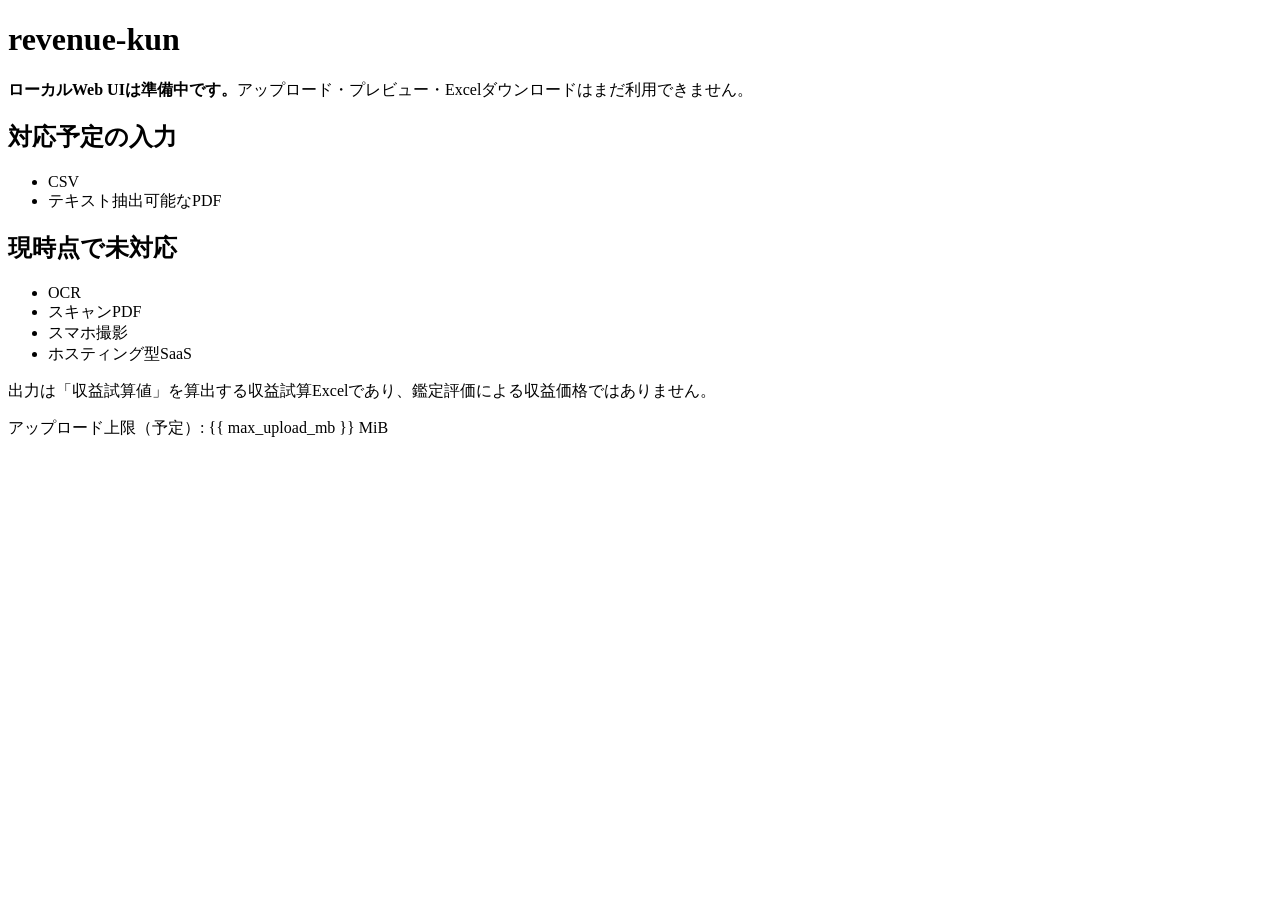
==== webui/templates/index.html @ 7c780136 "feat(webui): add FastAPI foundation and upload validation" ====
<!doctype html>
<html lang="ja">
<head>
  <meta charset="utf-8" />
  <title>revenue-kun Web UI（準備中）</title>
</head>
<body>
  <h1>revenue-kun</h1>
  <p><strong>ローカルWeb UIは準備中です。</strong>アップロード・プレビュー・Excelダウンロードはまだ利用できません。</p>

  <h2>対応予定の入力</h2>
  <ul>
    <li>CSV</li>
    <li>テキスト抽出可能なPDF</li>
  </ul>

  <h2>現時点で未対応</h2>
  <ul>
    <li>OCR</li>
    <li>スキャンPDF</li>
    <li>スマホ撮影</li>
    <li>ホスティング型SaaS</li>
  </ul>

  <p>
    出力は「収益試算値」を算出する収益試算Excelであり、鑑定評価による収益価格ではありません。
  </p>

  <p>アップロード上限（予定）: {{ max_upload_mb }} MiB</p>
</body>
</html>
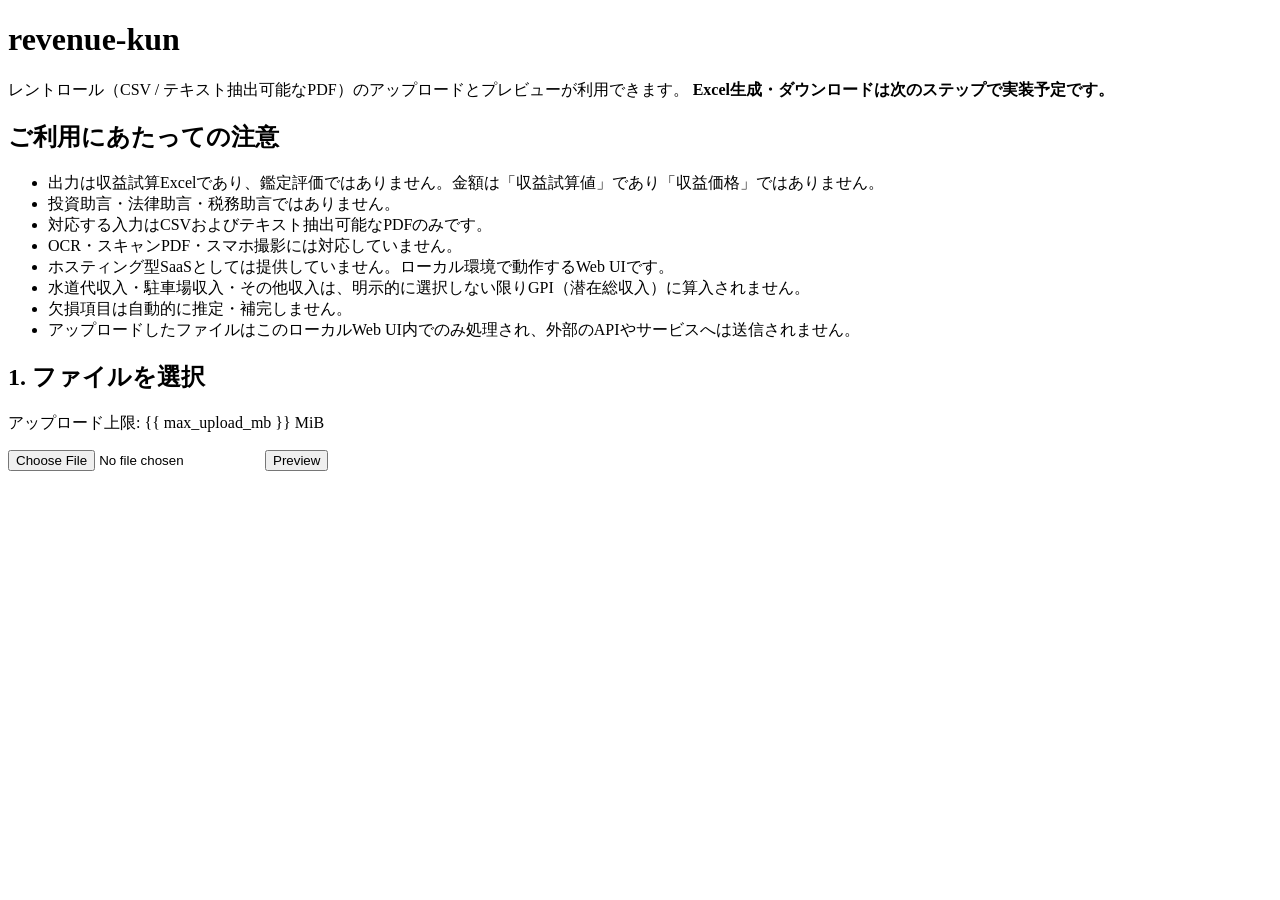
==== commit 3d7d9498: "feat(webui): add preview UI and optional income controls" ====
--- a/webui/templates/index.html
+++ b/webui/templates/index.html
@@ -2,30 +2,77 @@
 <html lang="ja">
 <head>
   <meta charset="utf-8" />
-  <title>revenue-kun Web UI（準備中）</title>
+  <meta name="viewport" content="width=device-width, initial-scale=1.0" />
+  <title>revenue-kun Web UI</title>
+  <link rel="stylesheet" href="/static/styles.css" />
 </head>
 <body>
   <h1>revenue-kun</h1>
-  <p><strong>ローカルWeb UIは準備中です。</strong>アップロード・プレビュー・Excelダウンロードはまだ利用できません。</p>
-
-  <h2>対応予定の入力</h2>
-  <ul>
-    <li>CSV</li>
-    <li>テキスト抽出可能なPDF</li>
-  </ul>
-
-  <h2>現時点で未対応</h2>
-  <ul>
-    <li>OCR</li>
-    <li>スキャンPDF</li>
-    <li>スマホ撮影</li>
-    <li>ホスティング型SaaS</li>
-  </ul>
-
   <p>
-    出力は「収益試算値」を算出する収益試算Excelであり、鑑定評価による収益価格ではありません。
+    レントロール（CSV / テキスト抽出可能なPDF）のアップロードとプレビューが利用できます。
+    <strong>Excel生成・ダウンロードは次のステップで実装予定です。</strong>
   </p>
 
-  <p>アップロード上限（予定）: {{ max_upload_mb }} MiB</p>
+  <section id="notices">
+    <h2>ご利用にあたっての注意</h2>
+    <ul>
+      <li>出力は収益試算Excelであり、鑑定評価ではありません。金額は「収益試算値」であり「収益価格」ではありません。</li>
+      <li>投資助言・法律助言・税務助言ではありません。</li>
+      <li>対応する入力はCSVおよびテキスト抽出可能なPDFのみです。</li>
+      <li>OCR・スキャンPDF・スマホ撮影には対応していません。</li>
+      <li>ホスティング型SaaSとしては提供していません。ローカル環境で動作するWeb UIです。</li>
+      <li>水道代収入・駐車場収入・その他収入は、明示的に選択しない限りGPI（潜在総収入）に算入されません。</li>
+      <li>欠損項目は自動的に推定・補完しません。</li>
+      <li>アップロードしたファイルはこのローカルWeb UI内でのみ処理され、外部のAPIやサービスへは送信されません。</li>
+    </ul>
+  </section>
+
+  <section id="upload-section">
+    <h2>1. ファイルを選択</h2>
+    <p>アップロード上限: {{ max_upload_mb }} MiB</p>
+    <input type="file" id="file-input" accept=".csv,.pdf" />
+    <button type="button" id="preview-button">Preview</button>
+  </section>
+
+  <section id="error-box" hidden></section>
+
+  <section id="results-box" hidden>
+    <h2>2. プレビュー結果</h2>
+    <div id="summary-box"></div>
+
+    <h3>レントロール</h3>
+    <div class="table-scroll">
+      <table id="rows-table">
+        <thead>
+          <tr>
+            <th>部屋</th>
+            <th>状態</th>
+            <th>賃料</th>
+            <th>共益費</th>
+            <th>水道代収入</th>
+            <th>駐車場収入</th>
+            <th>その他収入</th>
+          </tr>
+        </thead>
+        <tbody></tbody>
+      </table>
+    </div>
+
+    <h3>欠損情報</h3>
+    <ul id="missing-list"></ul>
+
+    <h3>付帯収入（optional income）</h3>
+    <p>
+      抽出された付帯収入は表示のみです。チェックした項目だけが将来のGPI算入対象候補になります。
+      デフォルトはすべて未選択（GPI非算入）です。
+    </p>
+    <div id="optional-income-box"></div>
+
+    <h3>3. Excel生成・ダウンロード</h3>
+    <p>Excel生成・ダウンロードは次のステップで実装予定です。</p>
+    <button type="button" id="generate-button" disabled>Generate Excel（準備中）</button>
+  </section>
+
+  <script src="/static/app.js"></script>
 </body>
 </html>
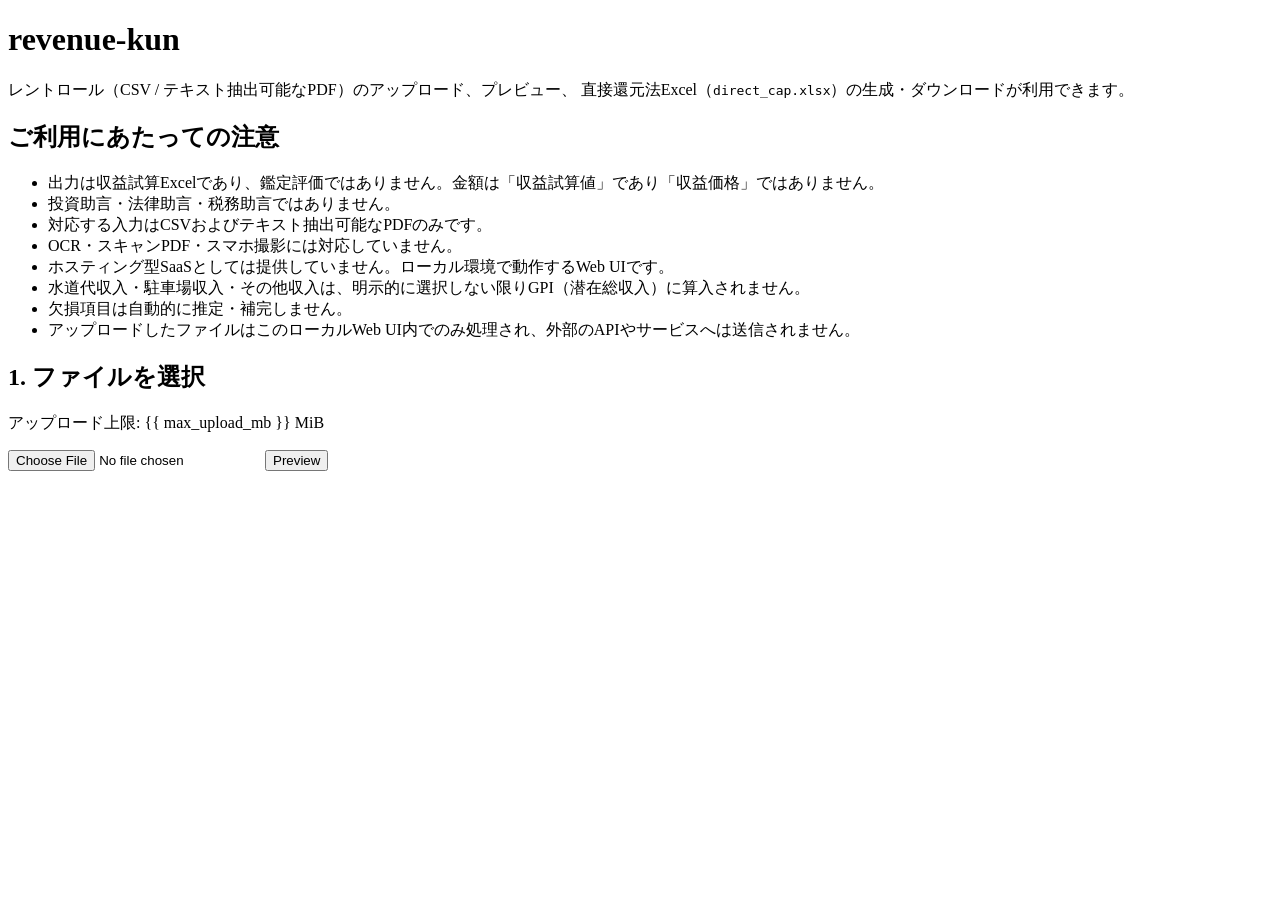
==== commit dfafa04f: "feat(webui): add workbook download and Docker packaging" ====
--- a/webui/templates/index.html
+++ b/webui/templates/index.html
@@ -9,8 +9,8 @@
 <body>
   <h1>revenue-kun</h1>
   <p>
-    レントロール（CSV / テキスト抽出可能なPDF）のアップロードとプレビューが利用できます。
-    <strong>Excel生成・ダウンロードは次のステップで実装予定です。</strong>
+    レントロール（CSV / テキスト抽出可能なPDF）のアップロード、プレビュー、
+    直接還元法Excel（<code>direct_cap.xlsx</code>）の生成・ダウンロードが利用できます。
   </p>
 
   <section id="notices">
@@ -69,8 +69,11 @@
     <div id="optional-income-box"></div>
 
     <h3>3. Excel生成・ダウンロード</h3>
-    <p>Excel生成・ダウンロードは次のステップで実装予定です。</p>
-    <button type="button" id="generate-button" disabled>Generate Excel（準備中）</button>
+    <p>
+      「Generate Excel」を押すと、同じファイルを再送して <code>direct_cap.xlsx</code> を生成・ダウンロードします。
+      チェックした付帯収入のみがGPIに算入されます。
+    </p>
+    <button type="button" id="generate-button" disabled>Generate Excel</button>
   </section>
 
   <script src="/static/app.js"></script>
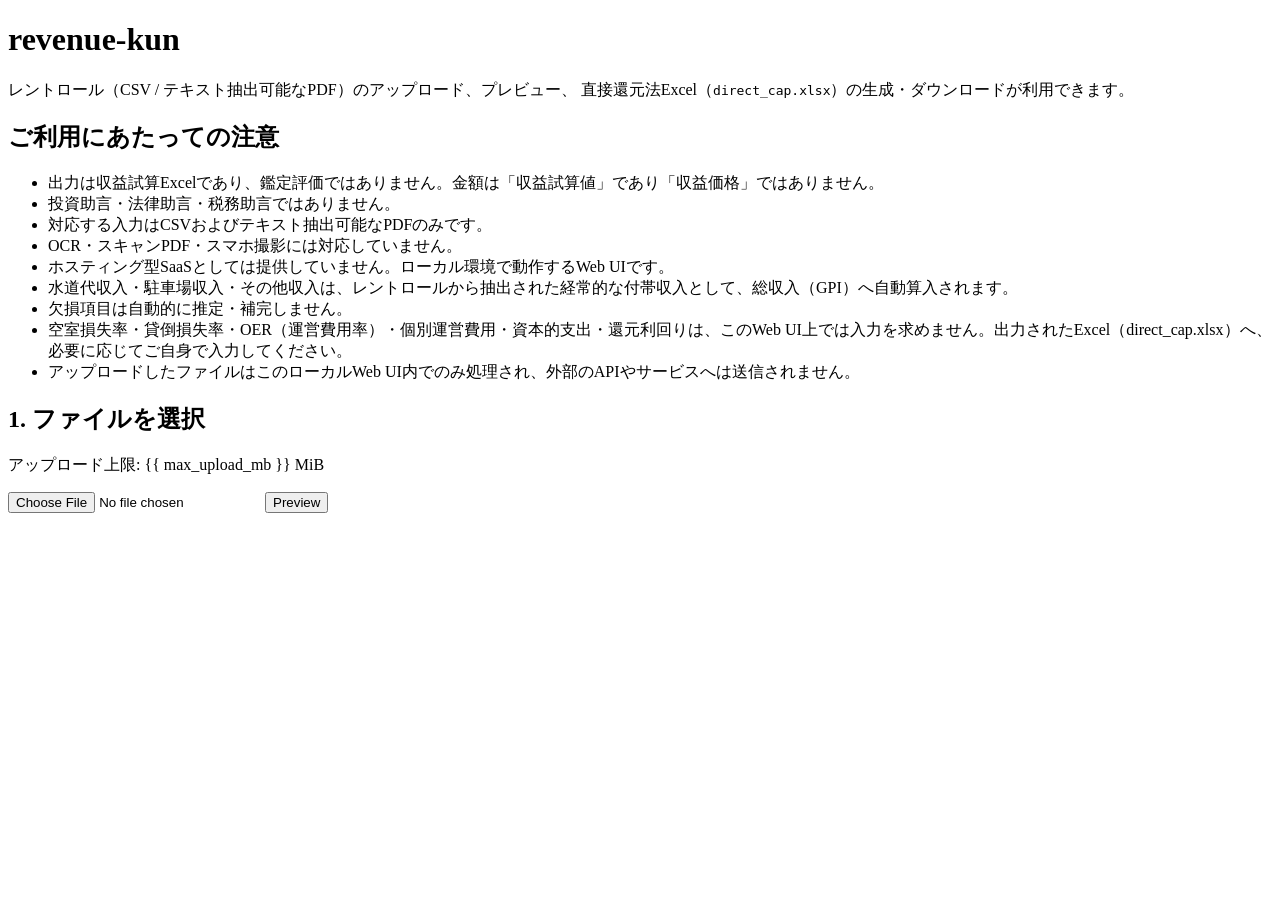
==== commit 092024dc: "feat: generate independent OER and expense-detail sheets for v0.5.2 Re-confirms revenue-kun's produc" ====
--- a/webui/templates/index.html
+++ b/webui/templates/index.html
@@ -21,8 +21,9 @@
       <li>対応する入力はCSVおよびテキスト抽出可能なPDFのみです。</li>
       <li>OCR・スキャンPDF・スマホ撮影には対応していません。</li>
       <li>ホスティング型SaaSとしては提供していません。ローカル環境で動作するWeb UIです。</li>
-      <li>水道代収入・駐車場収入・その他収入は、明示的に選択しない限りGPI（潜在総収入）に算入されません。</li>
+      <li>水道代収入・駐車場収入・その他収入は、レントロールから抽出された経常的な付帯収入として、総収入（GPI）へ自動算入されます。</li>
       <li>欠損項目は自動的に推定・補完しません。</li>
+      <li>空室損失率・貸倒損失率・OER（運営費用率）・個別運営費用・資本的支出・還元利回りは、このWeb UI上では入力を求めません。出力されたExcel（direct_cap.xlsx）へ、必要に応じてご自身で入力してください。</li>
       <li>アップロードしたファイルはこのローカルWeb UI内でのみ処理され、外部のAPIやサービスへは送信されません。</li>
     </ul>
   </section>
@@ -61,17 +62,17 @@
     <h3>欠損情報</h3>
     <ul id="missing-list"></ul>
 
-    <h3>付帯収入（optional income）</h3>
+    <h3>付帯収入（総収入へ自動算入）</h3>
     <p>
-      抽出された付帯収入は表示のみです。チェックした項目だけが将来のGPI算入対象候補になります。
-      デフォルトはすべて未選択（GPI非算入）です。
+      レントロールから抽出された水道代収入、駐車場収入、その他収入は、経常的な付帯収入として総収入へ自動算入されます。
     </p>
     <div id="optional-income-box"></div>
+    <div id="gpi-annual-box"></div>
 
     <h3>3. Excel生成・ダウンロード</h3>
     <p>
       「Generate Excel」を押すと、同じファイルを再送して <code>direct_cap.xlsx</code> を生成・ダウンロードします。
-      チェックした付帯収入のみがGPIに算入されます。
+      空室損失率・OER・個別費用・還元利回り等は、ダウンロード後のExcelでご入力ください。
     </p>
     <button type="button" id="generate-button" disabled>Generate Excel</button>
   </section>
